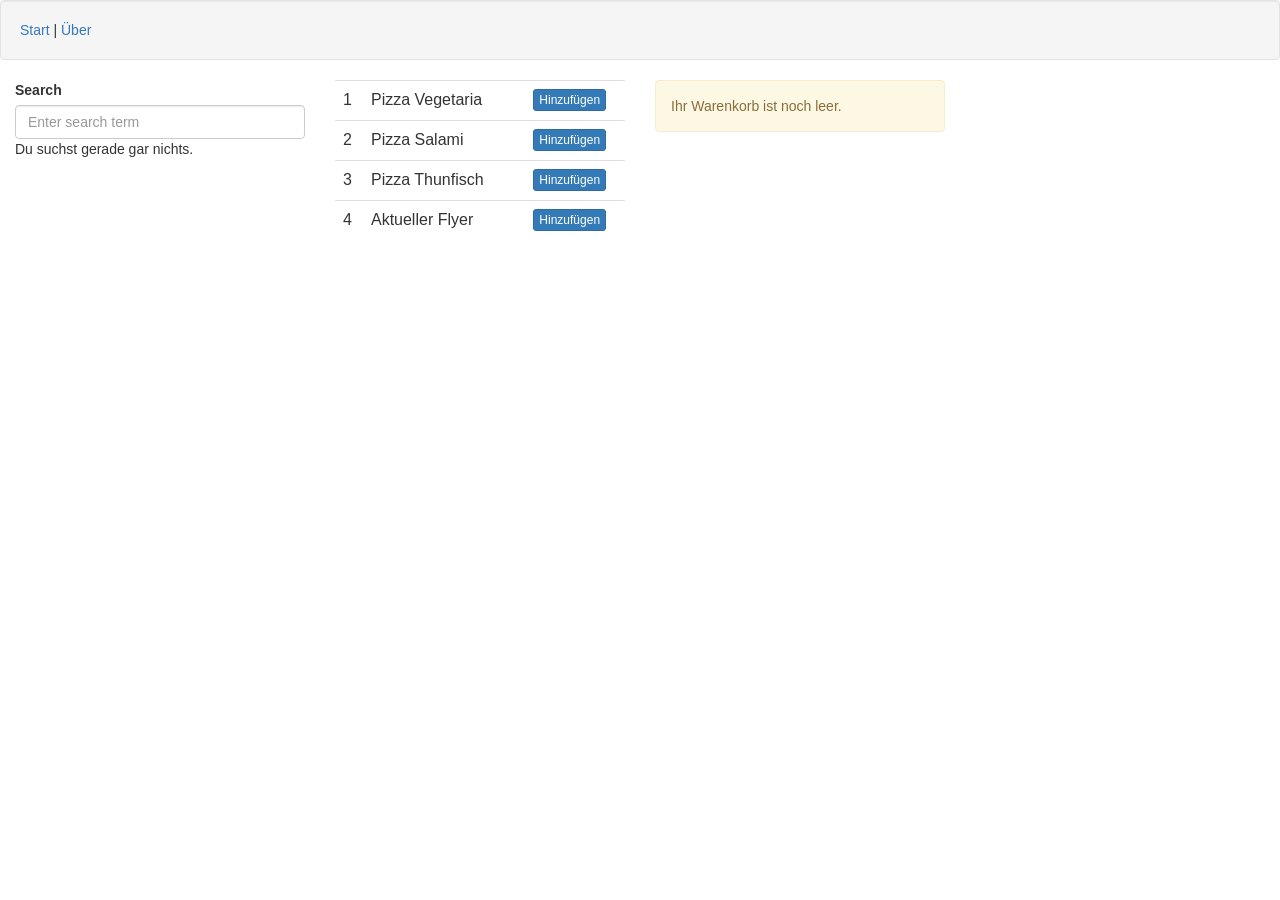
==== index.html @ a17622a2 "Initial commit" ====
<html>
<head>
    <meta charset="utf8"/>
    <title>AngularJS Tutorial</title>
    <link rel="stylesheet" href="http://netdna.bootstrapcdn.com/bootstrap/3.0.3/css/bootstrap.min.css">
    <link rel="stylesheet" href="styles.css">
</head>

<body>
<script src="js-lib/angular.min.js"></script>
<script src="js-lib/jquery-2.1.1.min.js"></script>
<script src="js-lib/angular-animate.min.js"></script>
<script src="js-lib/angular-route.min.js"></script>
<script src="app.js"></script>

<div ng-app="angiApp">
    <p class="well">
        <a href="#/">Start</a> | <a href="#/about">Über</a>
    </p>
    <div ng-view></div>
</div>

</body>
</html>
---- styles.css ----
.cart-item.ng-enter {
    -webkit-transition:0.5s linear all;
    transition:0.5s linear all;
    background-color: yellow;
}
.cart-item.ng-enter-active {
    background-color: white;
}
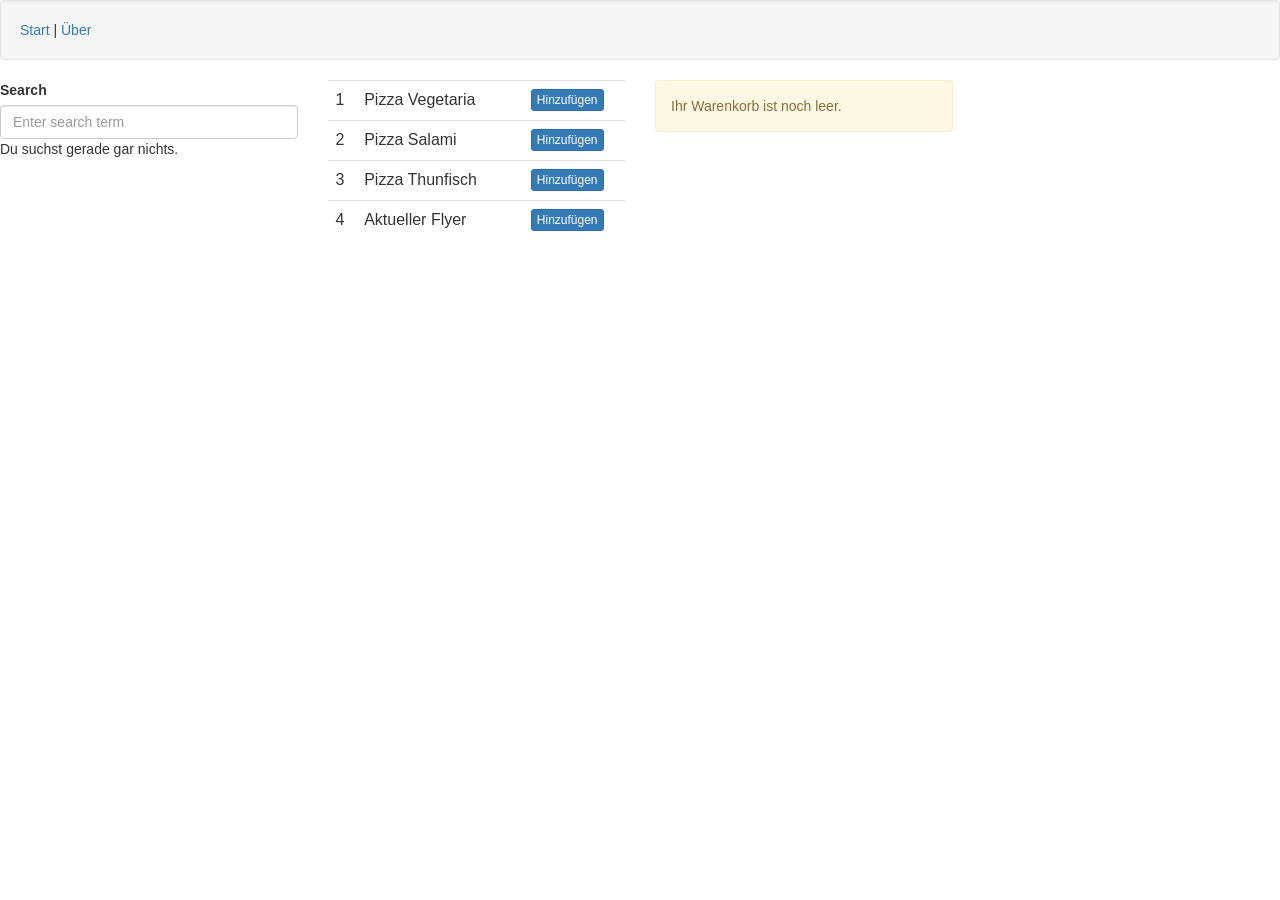
==== commit 4c405e78: "Controller / Scope / Components - Tests" ====
--- a/index.html
+++ b/index.html
@@ -17,7 +17,8 @@
     <p class="well">
         <a href="#/">Start</a> | <a href="#/about">Über</a>
     </p>
-    <div ng-view></div>
+
+    <div class="row" ng-view></div>
 </div>
 
 </body>
